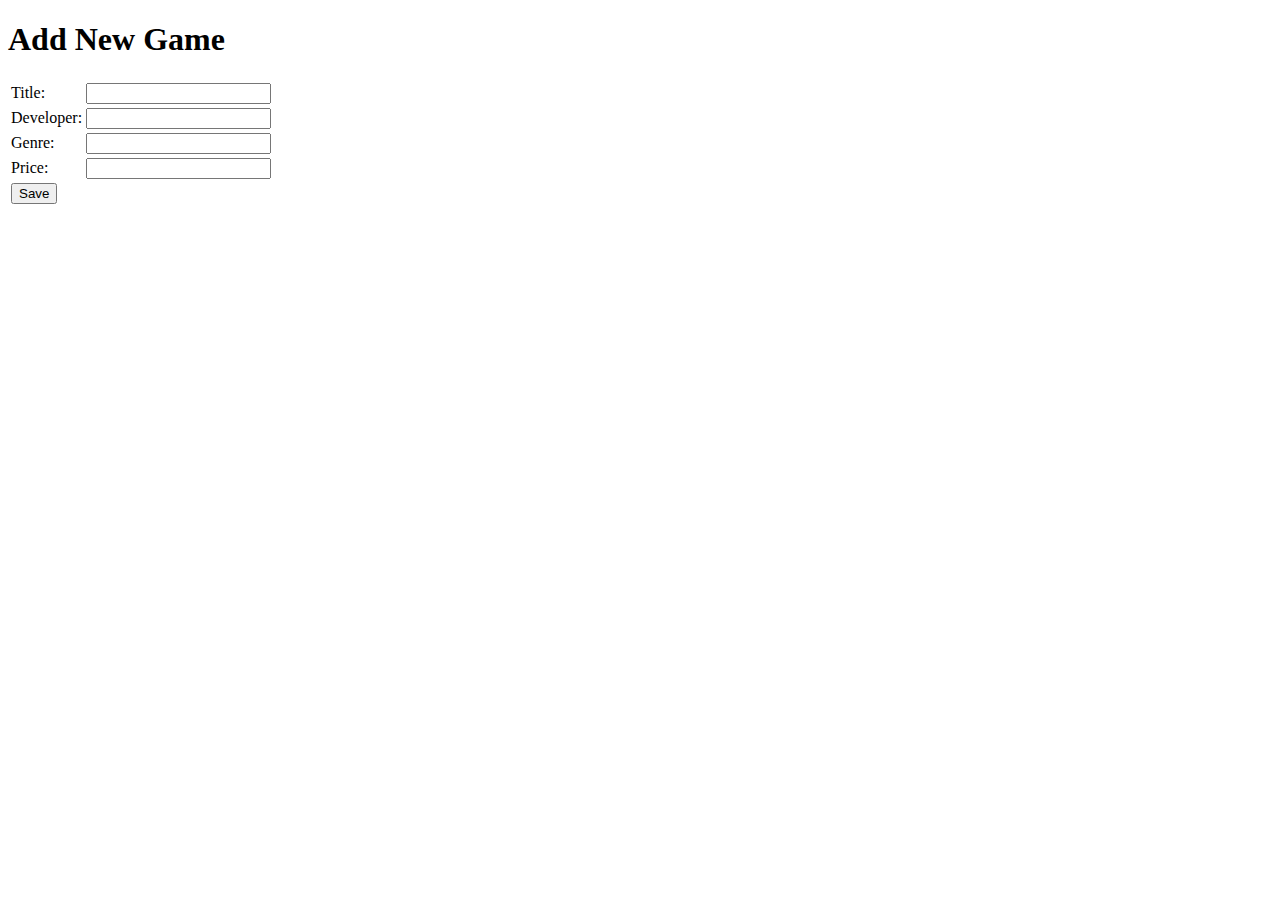
==== GameStore/src/main/resources/templates/add-game.html @ 121cf155 "CRU(w/o D) Web API" ====
<!DOCTYPE html>
<html xmlns:th="http://www.thymeleaf.org">
<head>
    <meta charset="UTF-8">
    <title>Add New Game</title>
</head>
<body>
    <h1>Add New Game</h1>
    <form th:action="@{/save}" th:object="${game}" method="post">
        <table>
            <tr>
                <td>Title:</td>
                <td><input type="text" th:field="*{title}" /></td>
            </tr>
            <tr>
                <td>Developer:</td>
                <td><input type="text" th:field="*{developer}" /></td>
            </tr>
            <tr>
                <td>Genre:</td>
                <td><input type="text" th:field="*{genre}" /></td>
            </tr>
            <tr>
                <td>Price:</td>
                <td><input type="number" th:field="*{price}" /></td>
            </tr>
            <tr>
                <td colspan="2"><button type="submit">Save</button></td>
            </tr>
        </table>
    </form>
</body>
</html>
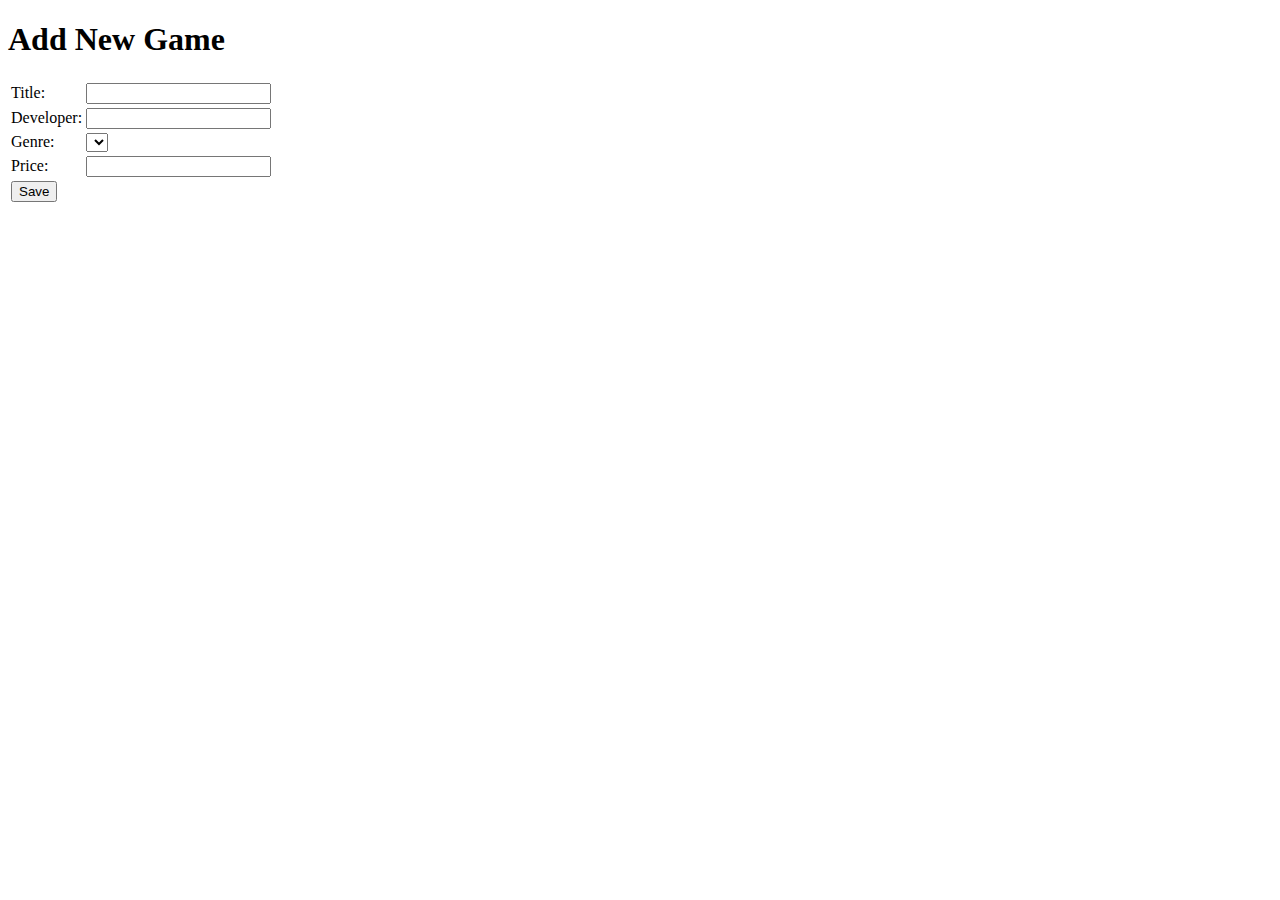
==== commit ed977399: "CRUD Web API Complete" ====
--- a/GameStore/src/main/resources/templates/add-game.html
+++ b/GameStore/src/main/resources/templates/add-game.html
@@ -18,11 +18,16 @@
             </tr>
             <tr>
                 <td>Genre:</td>
-                <td><input type="text" th:field="*{genre}" /></td>
+                <td>
+                    <select th:field="*{genre}">
+                        <option th:each="genre : ${T(com.store.game.model.GameGenre).values()}"
+                                th:value="${genre}" th:text="${genre}"></option>
+                    </select>
+                </td>
             </tr>
             <tr>
                 <td>Price:</td>
-                <td><input type="number" th:field="*{price}" /></td>
+                <td><input type="number" step="0.01" min="0" th:field="*{price}" /></td>
             </tr>
             <tr>
                 <td colspan="2"><button type="submit">Save</button></td>
@@ -30,4 +35,4 @@
         </table>
     </form>
 </body>
-</html>
+</html>